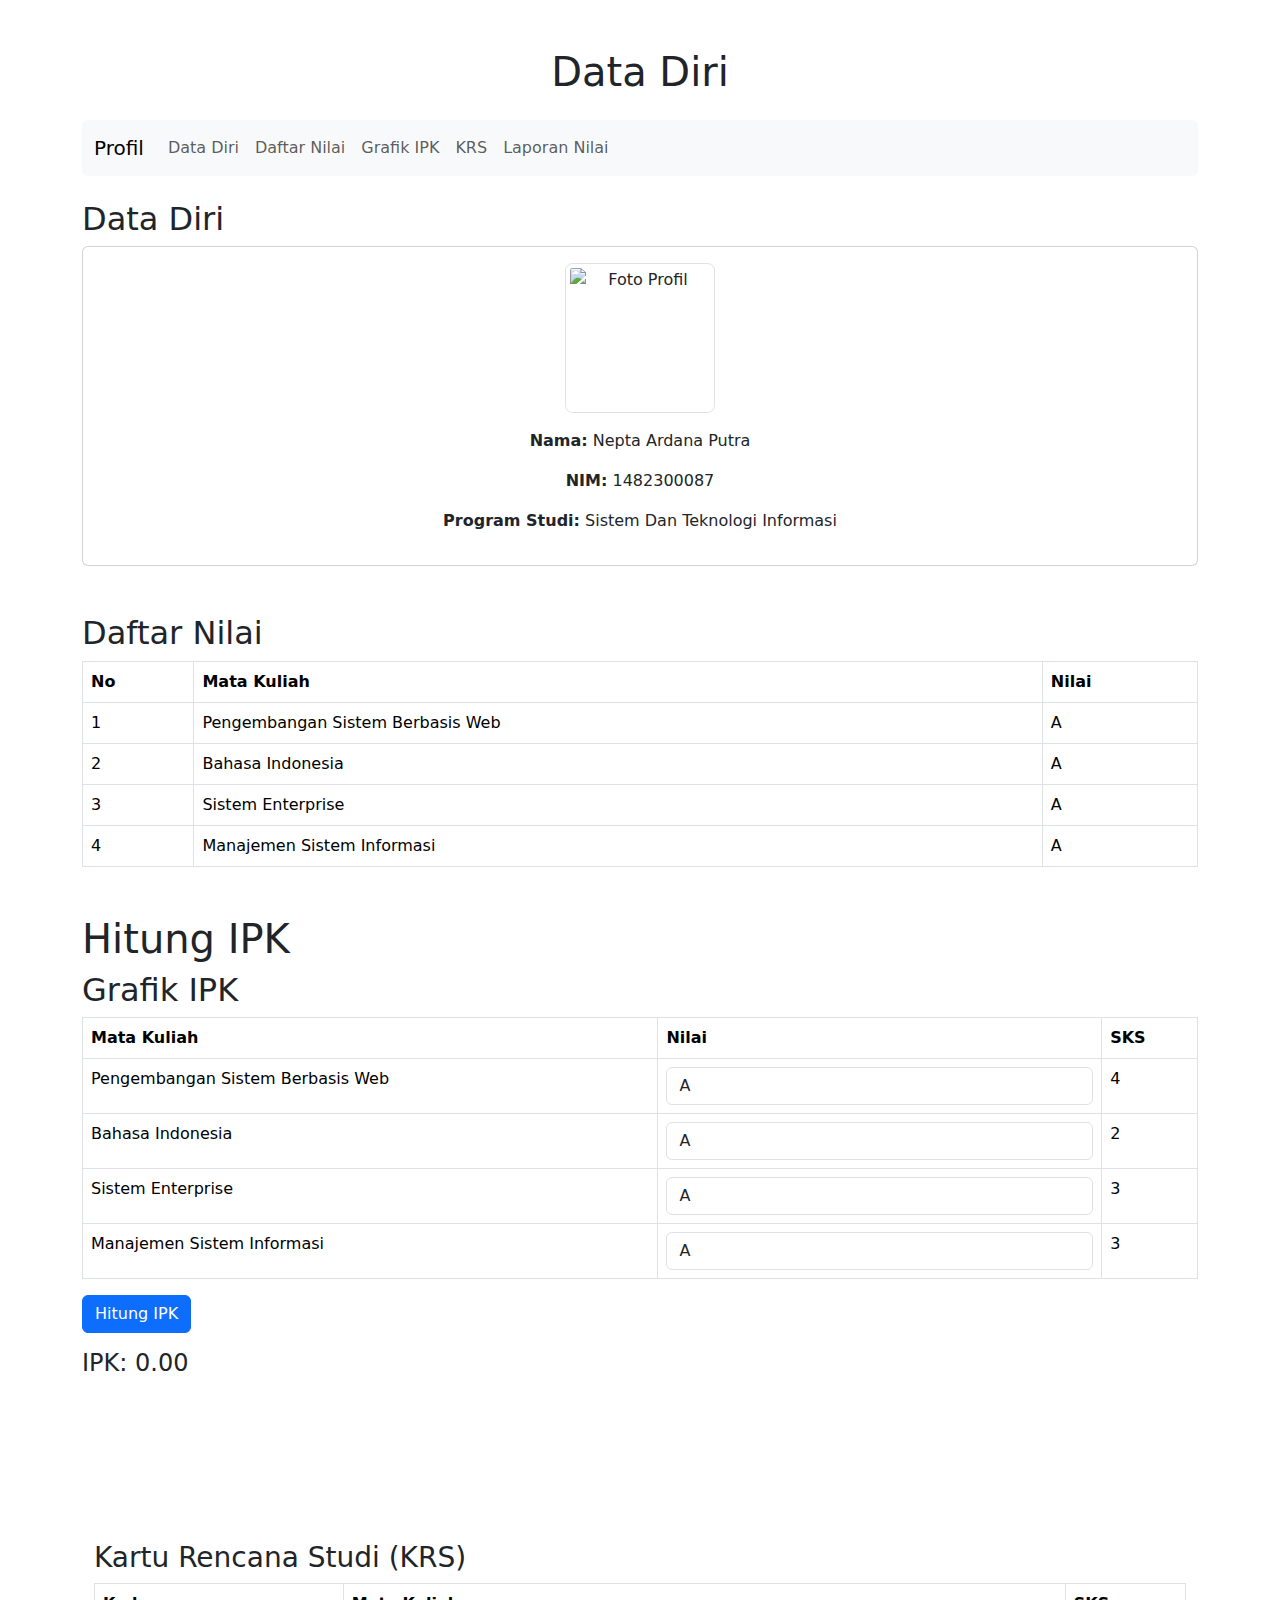
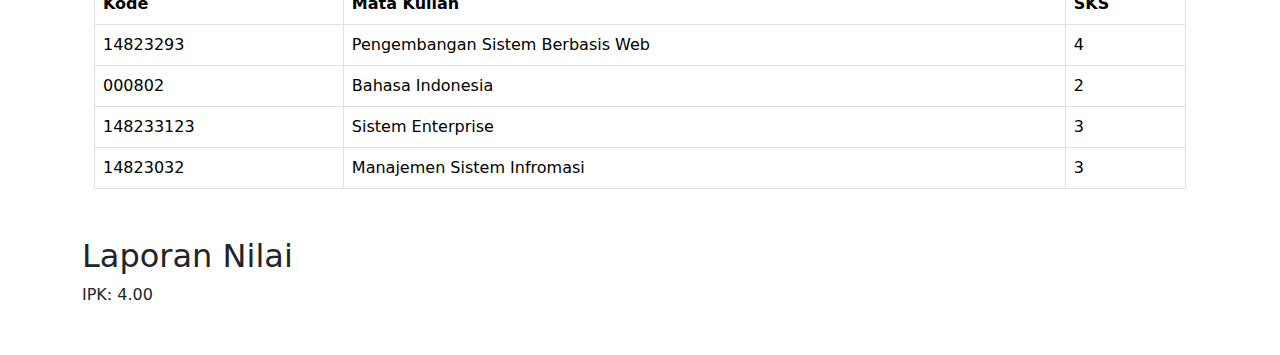
==== Tugas_PSBW (DataDiri)/templates/index.html @ f8821c9b "Add files via upload" ====
<!DOCTYPE html>
<html lang="en">
<head>
    <meta charset="UTF-8">
    <meta name="viewport" content="width=device-width, initial-scale=1.0">
    <title>Data Diri</title>
    <!-- Bootstrap CSS -->
    <link href="https://cdn.jsdelivr.net/npm/bootstrap@5.3.1/dist/css/bootstrap.min.css" rel="stylesheet">
    <link rel="stylesheet" href="styles.css">
</head>
<body>
    <div class="container my-5">
        <h1 class="text-center mb-4">Data Diri</h1>

        <!-- Navbar -->
        <nav class="navbar navbar-expand-lg navbar-light bg-light rounded mb-4">
            <div class="container-fluid">
                <a class="navbar-brand" href="#">Profil</a>
                <button class="navbar-toggler" type="button" data-bs-toggle="collapse" data-bs-target="#navbarNav">
                    <span class="navbar-toggler-icon"></span>
                </button>
                <div class="collapse navbar-collapse" id="navbarNav">
                    <ul class="navbar-nav">
                        <li class="nav-item"><a class="nav-link" href="#data-diri">Data Diri</a></li>
                        <li class="nav-item"><a class="nav-link" href="#daftar-nilai">Daftar Nilai</a></li>
                        <li class="nav-item"><a class="nav-link" href="#grafik-ipk">Grafik IPK</a></li>
                        <li class="nav-item"><a class="nav-link" href="#krs">KRS</a></li>
                        <li class="nav-item"><a class="nav-link" href="#laporan-nilai">Laporan Nilai</a></li>
                    </ul>
                </div>
            </div>
        </nav>

        <!-- Data Diri Section -->
<!-- Data Diri Section -->
<section id="data-diri" class="mb-5">
 <h2>Data Diri</h2>
    <div class="card p-3 rounded text-center">
        <!-- Foto Profil -->
        <img src="https://tse1.mm.bing.net/th?id=OIP.9Xg_y491dkzzrfrW6RV9pQHaHa&pid=Api&P=0&h=220" alt="Foto Profil" class="img-thumbnail mx-auto d-block mb-3" 
        style="width: 150px; height: 150px; object-fit: cover; border-radius: 5%;">   

        <!-- Informasi Data Diri -->
        <p><strong>Nama:</strong> Nepta Ardana Putra</p>
        <p><strong>NIM:</strong> 1482300087</p>
        <p><strong>Program Studi:</strong> Sistem Dan Teknologi Informasi</p>
    </div>
</section>


        <!-- Daftar Nilai Section -->
        <section id="daftar-nilai" class="mb-5">
            <h2>Daftar Nilai</h2>
            <table class="table table-bordered">
                <thead>
                    <tr>
                        <th>No</th>
                        <th>Mata Kuliah</th>
                        <th>Nilai</th>
                    </tr>
                </thead>
                <tbody>
                    <tr>
                        <td>1</td>
                        <td>Pengembangan Sistem Berbasis Web</td>
                        <td>A</td>
                    </tr>
                    <tr>
                        <td>2</td>
                        <td>Bahasa Indonesia</td>
                        <td>A</td>
                    </tr>
                    <tr>
                        <td>3</td>
                        <td>Sistem Enterprise</td>
                        <td>A</td>
                    </tr>
                    <tr>
                        <td>4</td>
                        <td>Manajemen Sistem Informasi</td>
                        <td>A</td>
                    </tr>
                </tbody>
            </table>
        </section>

        <html lang="en">
            <head>
                <meta charset="UTF-8">
                <meta name="viewport" content="width=device-width, initial-scale=1.0">
                <title>Hitung IPK</title>
                <link rel="stylesheet" href="style.css">
                <script src="https://cdn.jsdelivr.net/npm/chart.js"></script>
                <script src="{{ url_for('static', filename='js/script.js') }}"></script> <!-- Memanggil file JavaScript -->
            </head>
            <body>
                <h1>Hitung IPK</h1>
            
                <section id="grafik-ipk" class="mb-5">
                    <h2>Grafik IPK</h2>
                    <div class="mb-3">
                        <table class="table table-bordered">
                            <thead>
                                <tr>
                                    <th>Mata Kuliah</th>
                                    <th>Nilai</th>
                                    <th>SKS</th>
                                </tr>
                            </thead>
                            <tbody id="nilai-table">
                                <tr>
                                    <td>Pengembangan Sistem Berbasis Web</td>
                                    <td><input type="text" class="form-control nilai" data-sks="4" value="A"></td>
                                    <td>4</td>
                                </tr>
                                <tr>
                                    <td>Bahasa Indonesia</td>
                                    <td><input type="text" class="form-control nilai" data-sks="2" value="A"></td>
                                    <td>2</td>
                                </tr>
                                <tr>
                                    <td>Sistem Enterprise</td>
                                    <td><input type="text" class="form-control nilai" data-sks="3" value="A"></td>
                                    <td>3</td>
                                </tr>
                                <tr>
                                    <td>Manajemen Sistem Informasi</td>
                                    <td><input type="text" class="form-control nilai" data-sks="3" value="A"></td>
                                    <td>3</td>
                                </tr>
                            </tbody>
                        </table>
                    </div>
                    <button class="btn btn-primary" onclick="hitungIPK()">Hitung IPK</button>
                    <h4 class="mt-3">IPK: <span id="hasil-ipk">0.00</span></h4>
                    <canvas id="grafikIpk" height="100"></canvas>
                </section>
            
                <script>
                    function hitungIPK() {
                        const rows = document.querySelectorAll('#nilai-table tr');
                        let totalNilai = 0;
                        let totalSKS = 0;
            
                        rows.forEach(row => {
                            const nilaiInput = row.querySelector('.nilai').value;
                            const sks = parseInt(row.querySelector('td:nth-child(3)').innerText);
            
                            // Konversi nilai huruf ke angka
                            let nilaiAngka;
                            switch (nilaiInput.toUpperCase()) {
                                case 'A':
                                    nilaiAngka = 4.0;
                                    break;
                                case 'B':
                                    nilaiAngka = 3.0;
                                    break;
                                case 'C':
                                    nilaiAngka = 2.0;
                                    break;
                                case 'D':
                                    nilaiAngka = 1.0;
                                    break;
                                case 'E':
                                    nilaiAngka = 0.0;
                                    break;
                                default:
                                    nilaiAngka = 0.0; // Jika nilai tidak valid
                            }
            
                            totalNilai += nilaiAngka * sks;
                            totalSKS += sks;
                        });
            
                        const ipk = totalSKS > 0 ? totalNilai / totalSKS : 0;
                        document.getElementById('hasil-ipk').innerText = ipk.toFixed(2);
            
                        // Gambar grafik
                        gambarGrafik(rows);
                    }
            
                    function gambarGrafik(rows) {
                        const ctx = document.getElementById('grafikIpk').getContext('2d');
                        const labels = [];
                        const data = [];
            
                        rows.forEach(row => {
                            const mataKuliah = row.cells[0].innerText;
                            const nilaiInput = row.querySelector('.nilai').value;
                            let nilaiAngka;
            
                            switch (nilaiInput.toUpperCase()) {
                                case 'A':
                                    nilaiAngka = 4.0;
                                    break;
                                case 'B':
                                    nilaiAngka = 3.0;
                                    break;
                                case 'C':
                                    nilaiAngka = 2.0;
                                    break;
                                case 'D':
                                    nilaiAngka = 1.0;
                                    break;
                                case 'E':
                                    nilaiAngka = 0.0;
                                    break;
                                default:
                                    nilaiAngka = 0.0; // Jika nilai tidak valid
                            }
            
                            labels.push(mataKuliah);
                            data.push(nilaiAngka);
                        });
            
                        const grafikIpk = new Chart(ctx, {
                            type: 'bar',
                            data: {
                                labels: labels,
                                datasets: [{
                                    label: 'Nilai',
                                    data: data,
                                    backgroundColor: 'rgba(75, 192, 192, 0.2)',
                                    borderColor: 'rgba(75, 192, 192, 1)',
                                    borderWidth: 1
                                }]
                            },
                            options: {
                                scales: {
                                    y: {
                                        beginAtZero: true
                                    }
                                }
                            }
                        });
                    }
                </script>
            </body>
            </html>

<!DOCTYPE html>
<html lang="en">
<head>
    <meta charset="UTF-8">
    <meta name="viewport" content="width=device-width, initial-scale=1.0">
    <title>KRS</title>
    <!-- Bootstrap CSS -->
    <link href="https://cdn.jsdelivr.net/npm/bootstrap@5.3.1/dist/css/bootstrap.min.css" rel="stylesheet">
    <script src="path/to/your/script.js"></script>
</head>
<body>
    <div class="container my-5">
       
        <h3>Kartu Rencana Studi (KRS)</h3>
        <table class="table table-bordered">
            <thead>
                <tr>
                    <th>Kode</th>
                    <th>Mata Kuliah</th>
                    <th>SKS</th>
                </tr>
            </thead>
            <tbody>
                <tr>
                    <td>14823293</td>
                    <td>Pengembangan Sistem Berbasis Web</td>
                    <td>4</td>
                </tr>
                <tr>
                    <td>000802</td>
                    <td>Bahasa Indonesia</td>
                    <td>2</td>
                </tr>
                <tr>
                    <td>148233123</td>
                    <td>Sistem Enterprise</td>
                    <td>3</td>
                </tr>
                <tr>
                    <td>14823032</td>
                    <td>Manajemen Sistem Infromasi</td>
                    <td>3</td>
                </tr>
            </tbody>
        </table>
    </div>
    <!-- Bootstrap JS -->
    <script src="https://cdn.jsdelivr.net/npm/bootstrap@5.3.1/dist/js/bootstrap.bundle.min.js"></script>
</body>
</html>


        <!-- Laporan Nilai Section -->
        <section id="laporan-nilai">
            <h2>Laporan Nilai</h2>
            <p>IPK: 4.00</p>
        </section>
    </div>

    <!-- Bootstrap JS -->
    <script src="https://cdn.jsdelivr.net/npm/bootstrap@5.3.1/dist/js/bootstrap.bundle.min.js"></script>
    <!-- Custom JS -->
    <script src="script.js"></script>
</body>
</html>
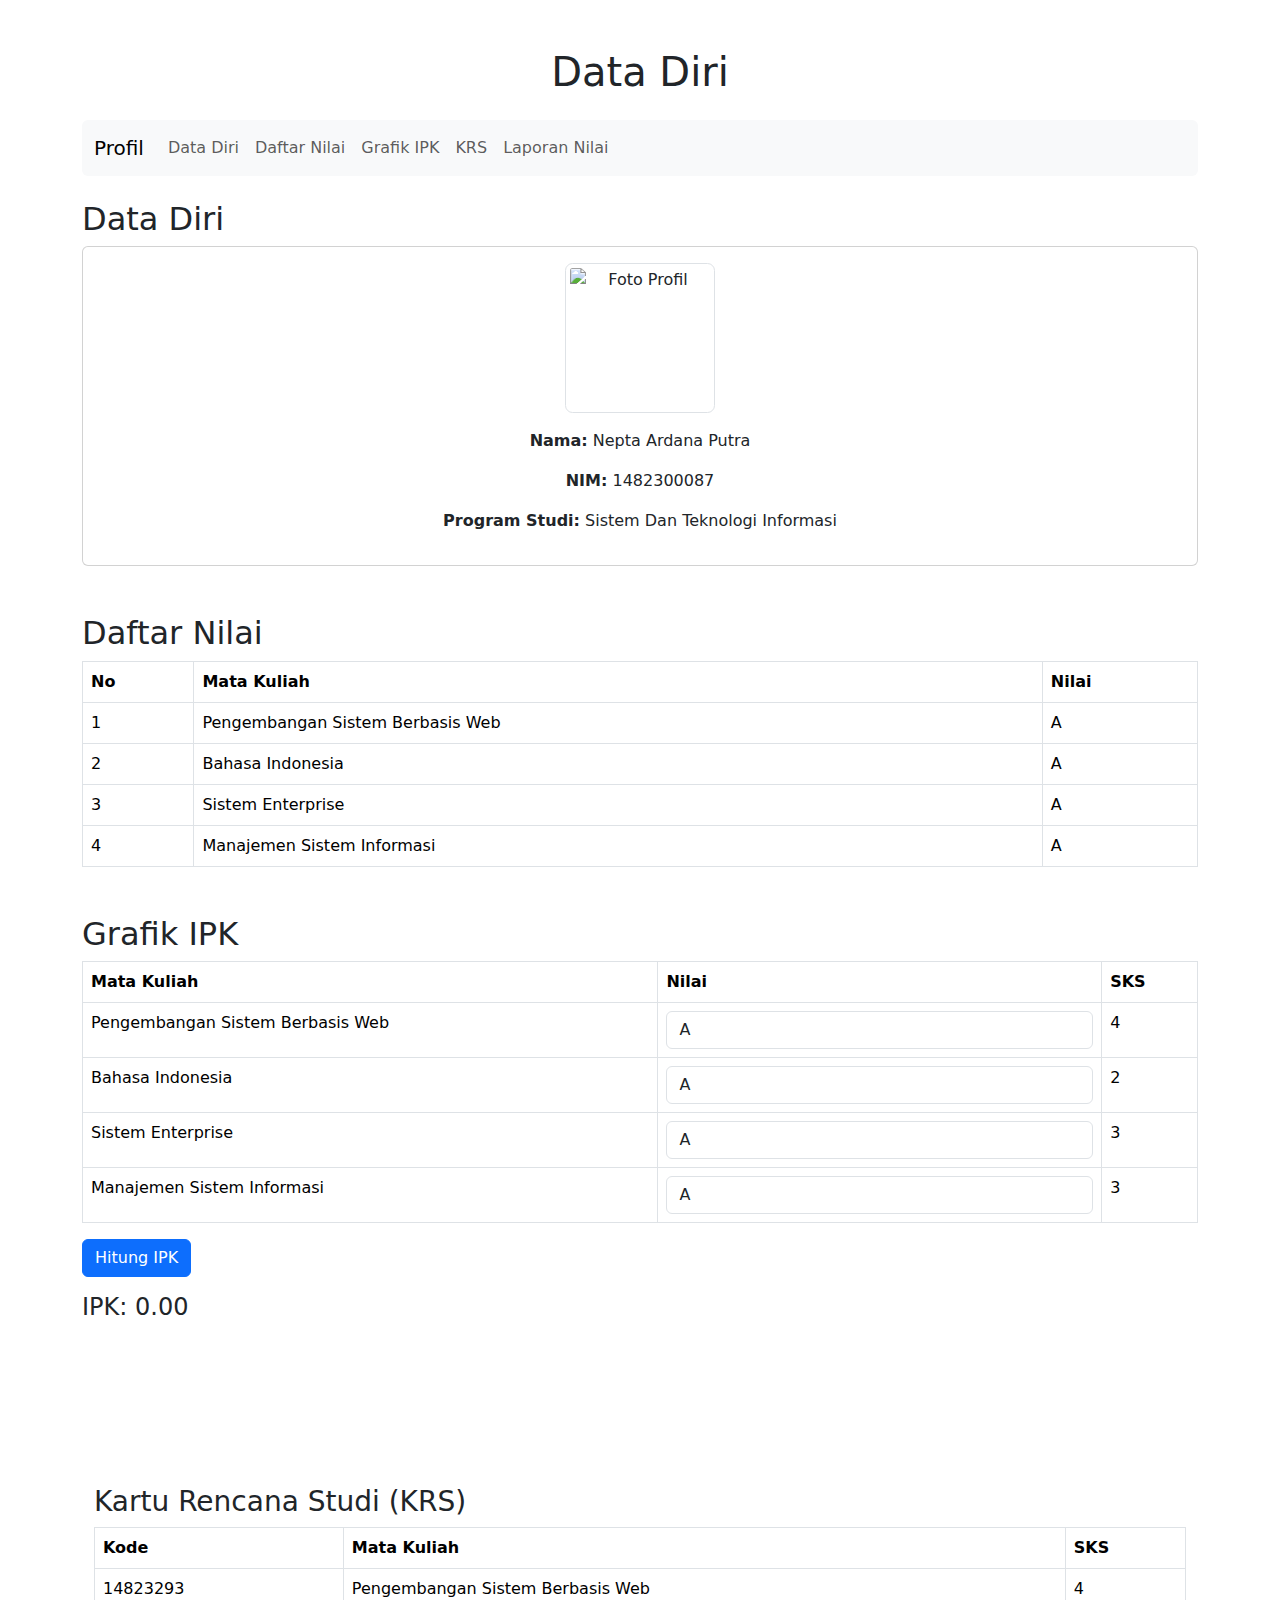
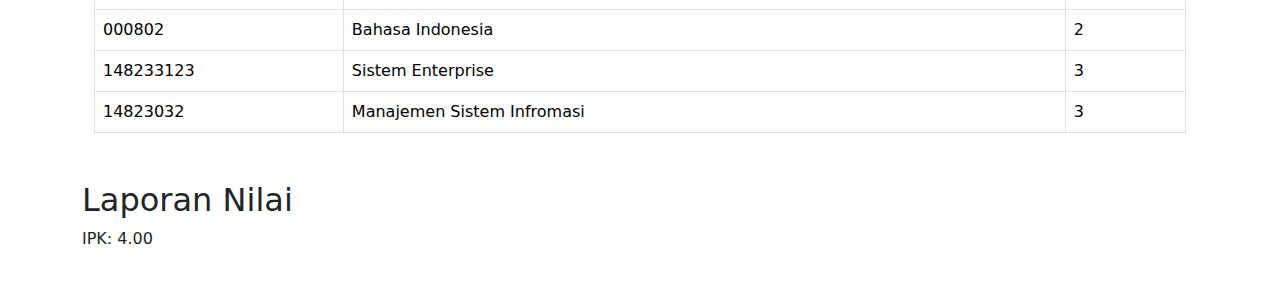
==== commit 475e5492: "index.html" ====
--- a/Tugas_PSBW (DataDiri)/templates/index.html
+++ b/Tugas_PSBW (DataDiri)/templates/index.html
@@ -94,7 +94,6 @@
                 <script src="{{ url_for('static', filename='js/script.js') }}"></script> <!-- Memanggil file JavaScript -->
             </head>
             <body>
-                <h1>Hitung IPK</h1>
             
                 <section id="grafik-ipk" class="mb-5">
                     <h2>Grafik IPK</h2>
